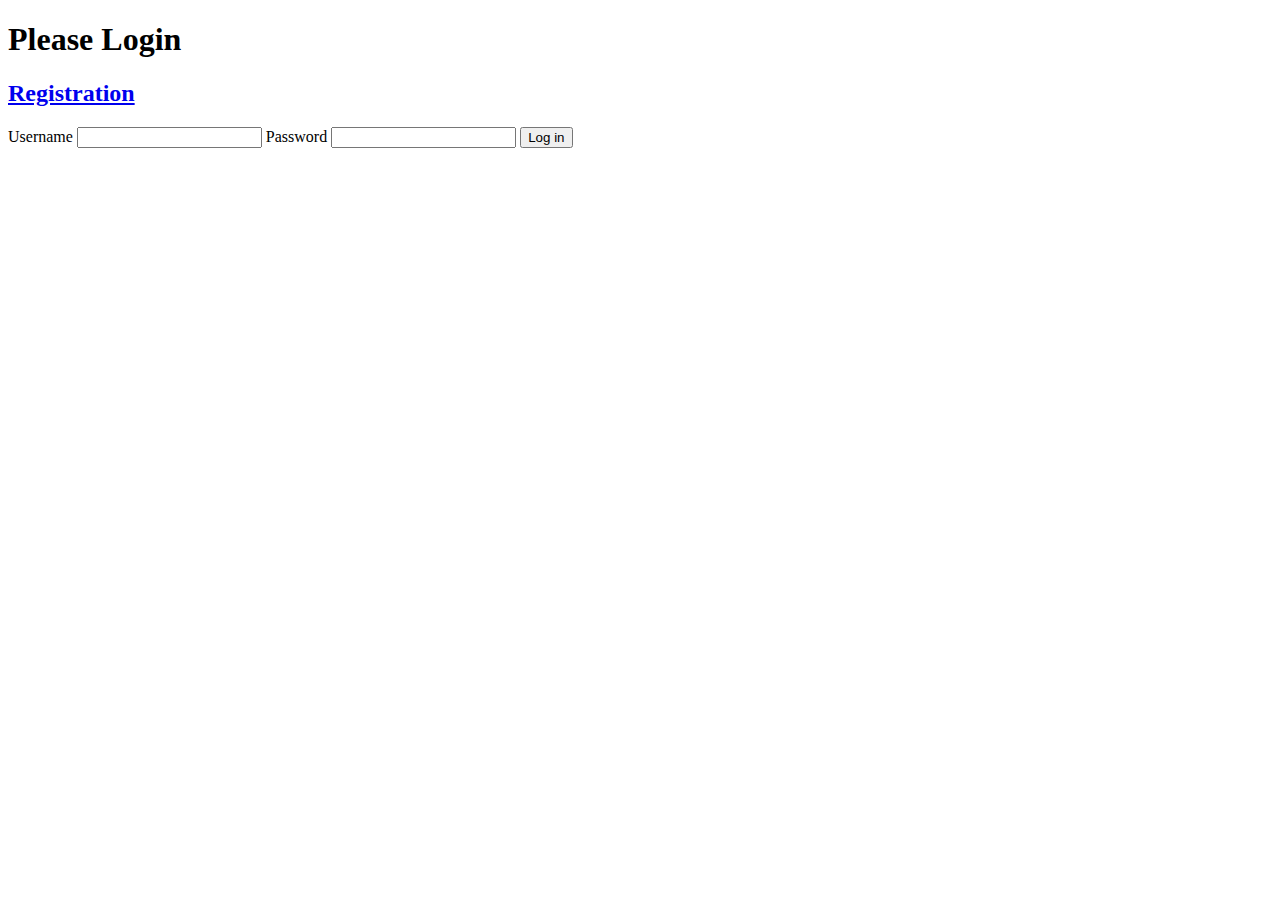
==== src/main/resources/templates/login.html @ b948b49c "added models, repos, html pages" ====
<!DOCTYPE html>
<html lang="en">
<head>
    <meta charset="UTF-8">
    <title>Title</title>
</head>
<body>
<header>
    <h1>Please Login</h1>
    <h2><a href="/registration">Registration</a></h2>
</header>
<main>
    <form action="/login" method="POST">
        <label for="username">Username</label>
        <input type="text" name="userName">
        <label for="password">Password</label>
        <input type="password" name="password">
        <input type="submit" value="Log in">
    </form>
</main>
<footer>

</footer>
</body>
</html>
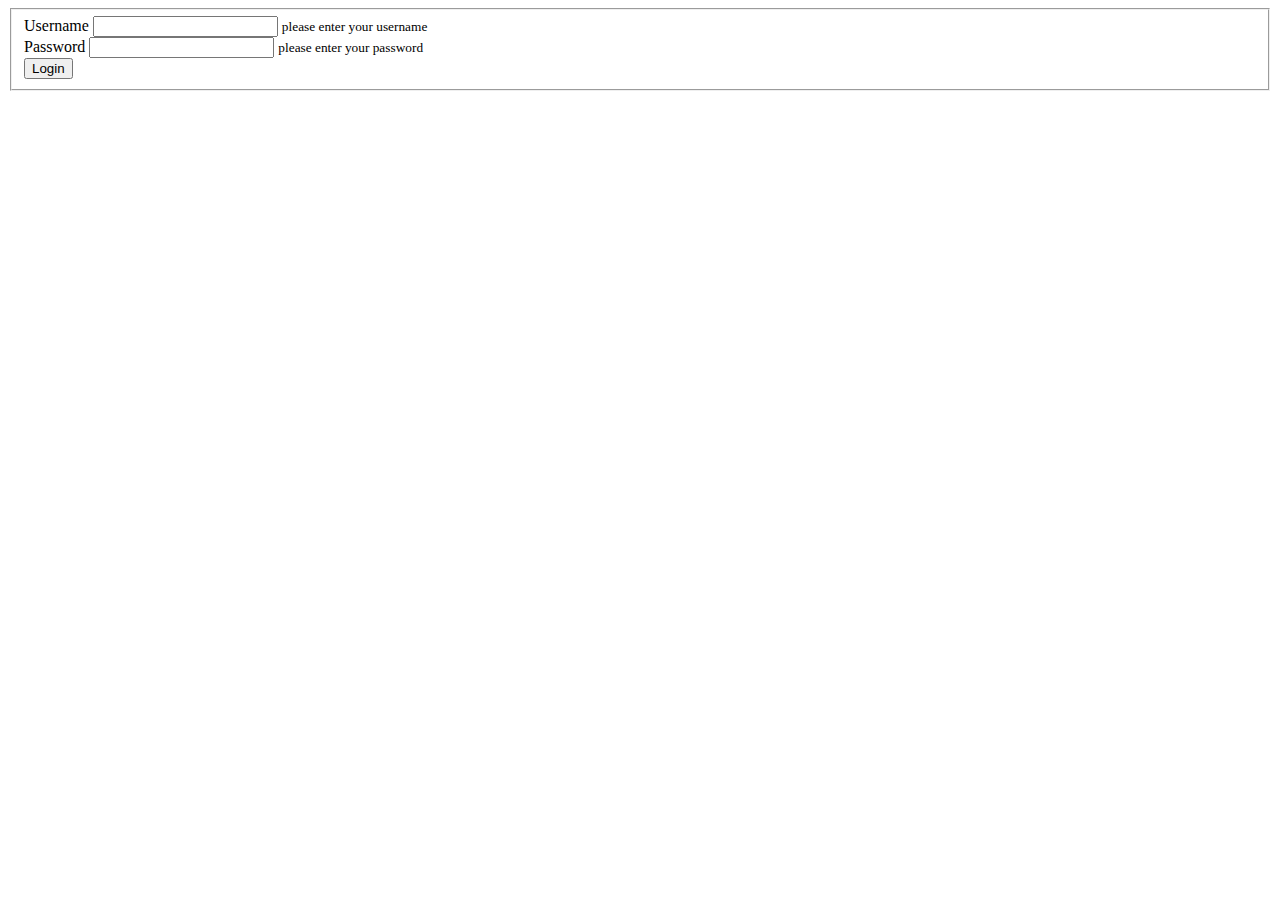
==== commit fa355219: "finished lab 16 and 17" ====
--- a/src/main/resources/templates/login.html
+++ b/src/main/resources/templates/login.html
@@ -1,26 +1,40 @@
-
-<!DOCTYPE html>
+<!doctype html>
 <html lang="en">
 <head>
     <meta charset="UTF-8">
-    <title>Title</title>
+    <meta name="viewport"
+          content="width=device-width, user-scalable=no, initial-scale=1.0, maximum-scale=1.0, minimum-scale=1.0">
+    <meta http-equiv="X-UA-Compatible" content="ie=edge">
+    <link rel="stylesheet" href="/css/main.css">
+    <link rel="stylesheet" href="/css/header.css">
+    <link rel="stylesheet" href="/css/login.css">
+    <link rel="stylesheet" href="https://cdn.jsdelivr.net/npm/bootstrap@5.1.3/dist/css/bootstrap.min.css" integrity="sha384-1BmE4kWBq78iYhFldvKuhfTAU6auU8tT94WrHftjDbrCEXSU1oBoqyl2QvZ6jIW3" crossorigin="anonymous">
+    <title>Login</title>
 </head>
 <body>
-<header>
-    <h1>Please Login</h1>
-    <h2><a href="/registration">Registration</a></h2>
-</header>
-<main>
-    <form action="/login" method="POST">
-        <label for="username">Username</label>
-        <input type="text" name="userName">
-        <label for="password">Password</label>
-        <input type="password" name="password">
-        <input type="submit" value="Log in">
-    </form>
-</main>
-<footer>
-
-</footer>
+    <main>
+        <header>
+            <div th:replace="fragments/header :: div"></div>
+        </header>
+        <div class="container">
+            <div class="form-container">
+            <form action="/login" method="POST">
+                <div class="form-group">
+                    <fieldset>
+                        <label for="username">Username</label>
+                        <input class="form-control" type="text" name="username">
+                        <small class="form-text text-muted">please enter your username</small>
+                        <br>
+                        <label for="password">Password</label>
+                        <input class="form-control" type="password" name="password">
+                        <small class="form-text text-muted">please enter your password</small>
+                        <br>
+                        <button class="btn btn-primary" type="submit" value="Login">Login</button>
+                    </fieldset>
+                </div>
+                </form>
+            </div>
+        </div>
+    </main>
 </body>
 </html>